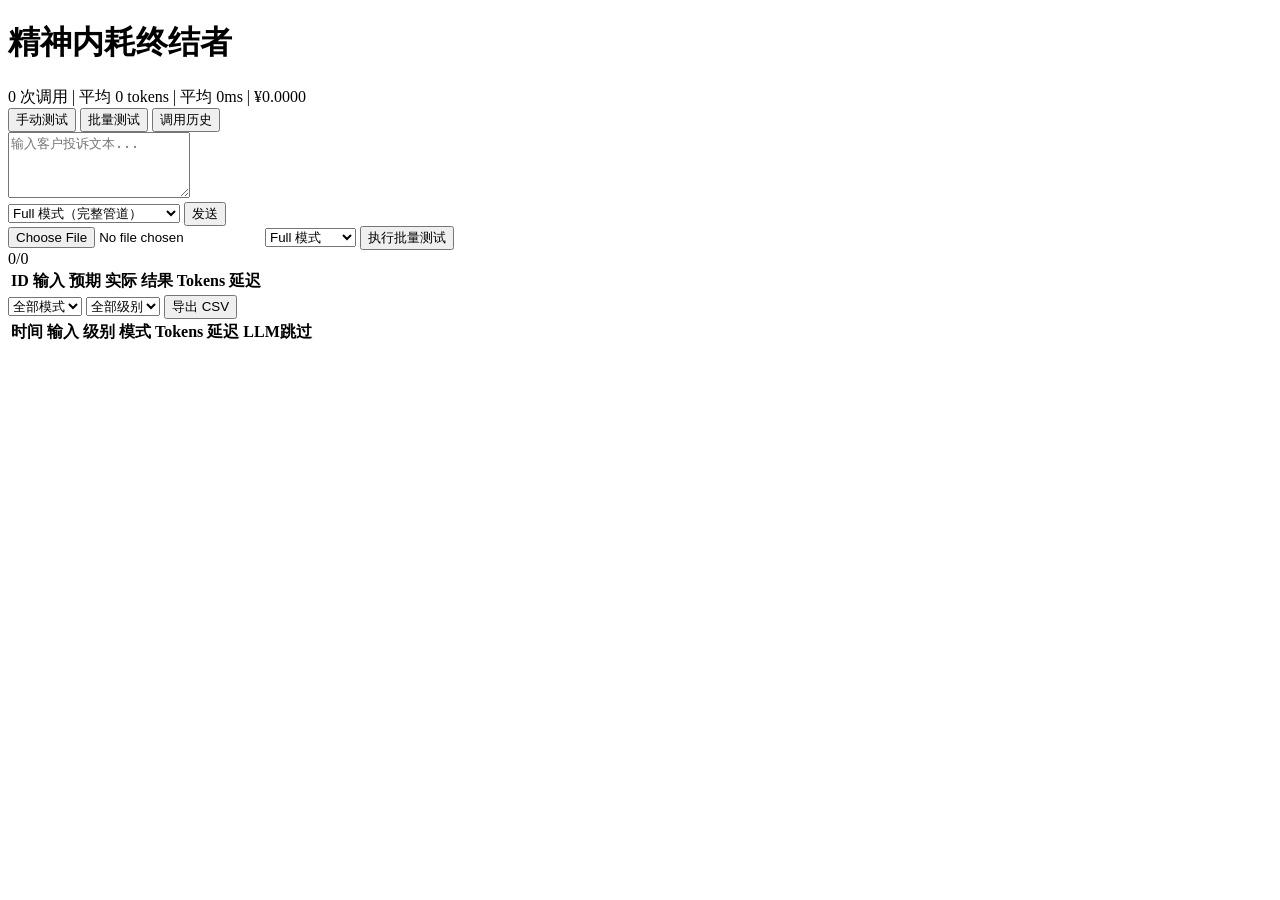
==== mental-barrier-server/templates/index.html @ 453d5cb4 "feat: V4 升级 + 生产环境模拟服务 + 完整技术测试报告 核心改进： - SKILL.md 情绪级别定义精确化（区分谐音=辱骂 vs 感叹=宣泄） - DFA 词典扩充（+6 词条：沙幣/傻" ====
<!DOCTYPE html>
<html lang="zh-CN">
<head>
    <meta charset="UTF-8">
    <meta name="viewport" content="width=device-width, initial-scale=1.0">
    <title>精神内耗终结者 — 生产环境模拟</title>
    <link rel="stylesheet" href="/static/style.css">
</head>
<body>
    <header>
        <h1>精神内耗终结者</h1>
        <div id="status-bar">
            <span class="status-dot green"></span>
            <span id="stat-calls">0 次调用</span>
            <span class="sep">|</span>
            <span id="stat-tokens">平均 0 tokens</span>
            <span class="sep">|</span>
            <span id="stat-latency">平均 0ms</span>
            <span class="sep">|</span>
            <span id="stat-cost">¥0.0000</span>
        </div>
    </header>

    <nav class="tabs">
        <button class="tab active" data-tab="manual">手动测试</button>
        <button class="tab" data-tab="batch">批量测试</button>
        <button class="tab" data-tab="history">调用历史</button>
    </nav>

    <main>
        <!-- 手动测试 -->
        <section id="tab-manual" class="tab-content active">
            <div class="input-panel">
                <textarea id="input-text" placeholder="输入客户投诉文本..." rows="4"></textarea>
                <div class="controls">
                    <select id="mode-select">
                        <option value="full">Full 模式（完整管道）</option>
                        <option value="hybrid">Hybrid 模式（DFA 短路）</option>
                    </select>
                    <button id="btn-send" onclick="sendManual()">发送</button>
                </div>
            </div>
            <div id="result-panel" class="result-panel hidden">
                <div class="result-header">
                    <span id="result-level" class="level-badge"></span>
                    <span id="result-metrics" class="metrics-text"></span>
                </div>
                <div id="result-output" class="result-output"></div>
                <div id="result-details" class="result-details"></div>
            </div>
        </section>

        <!-- 批量测试 -->
        <section id="tab-batch" class="tab-content">
            <div class="batch-controls">
                <input type="file" id="batch-file" accept=".json">
                <select id="batch-mode">
                    <option value="full">Full 模式</option>
                    <option value="hybrid">Hybrid 模式</option>
                </select>
                <button id="btn-batch" onclick="runBatch()">执行批量测试</button>
            </div>
            <div id="batch-progress" class="hidden">
                <div class="progress-bar"><div id="progress-fill"></div></div>
                <span id="progress-text">0/0</span>
            </div>
            <div id="batch-summary" class="hidden"></div>
            <table id="batch-table" class="hidden">
                <thead>
                    <tr>
                        <th>ID</th>
                        <th>输入</th>
                        <th>预期</th>
                        <th>实际</th>
                        <th>结果</th>
                        <th>Tokens</th>
                        <th>延迟</th>
                    </tr>
                </thead>
                <tbody id="batch-tbody"></tbody>
            </table>
        </section>

        <!-- 调用历史 -->
        <section id="tab-history" class="tab-content">
            <div class="history-controls">
                <select id="history-mode" onchange="loadHistory()">
                    <option value="">全部模式</option>
                    <option value="full">Full</option>
                    <option value="hybrid">Hybrid</option>
                </select>
                <select id="history-level" onchange="loadHistory()">
                    <option value="">全部级别</option>
                    <option value="1">级别 1</option>
                    <option value="2">级别 2</option>
                    <option value="3">级别 3</option>
                    <option value="4">级别 4</option>
                </select>
                <button onclick="exportCSV()">导出 CSV</button>
            </div>
            <table id="history-table">
                <thead>
                    <tr>
                        <th>时间</th>
                        <th>输入</th>
                        <th>级别</th>
                        <th>模式</th>
                        <th>Tokens</th>
                        <th>延迟</th>
                        <th>LLM跳过</th>
                    </tr>
                </thead>
                <tbody id="history-tbody"></tbody>
            </table>
            <div id="history-pagination" class="pagination"></div>
        </section>
    </main>

    <script src="/static/app.js"></script>
</body>
</html>
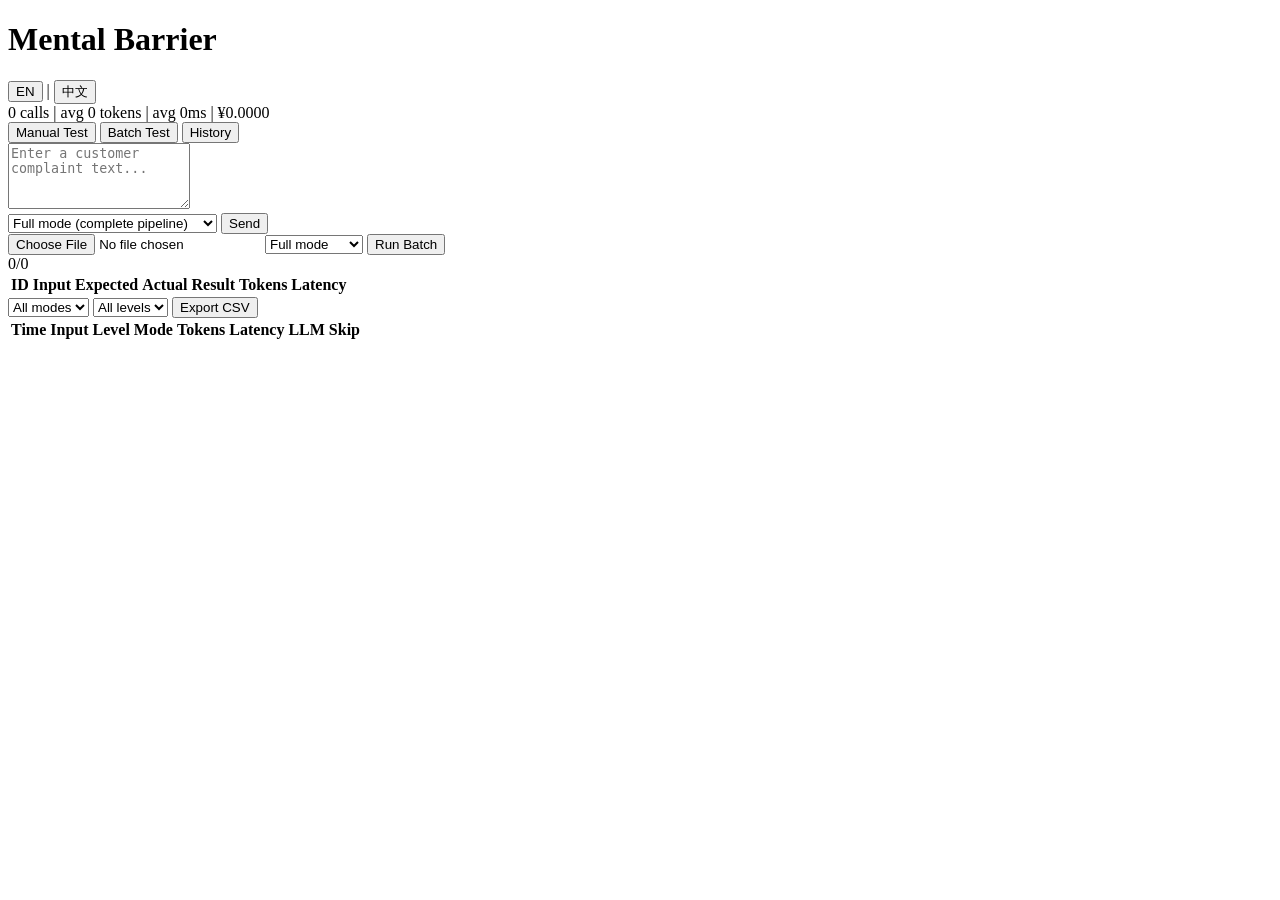
==== commit fa6dfed7: "feat(server): web UI 默认英文 + 顶部 EN/中文 切换按钮 - 默认语言改为英文（之前是中文） - 顶部右上角加语言切换按钮（EN | 中文） - 所有界面文本（tab 标题、" ====
--- a/mental-barrier-server/templates/index.html
+++ b/mental-barrier-server/templates/index.html
@@ -1,43 +1,50 @@
 <!DOCTYPE html>
-<html lang="zh-CN">
+<html lang="en">
 <head>
     <meta charset="UTF-8">
-    <meta name="viewport" content="width=device-width, initial-scale=1.0">
-    <title>精神内耗终结者 — 生产环境模拟</title>
+    <meta name="viewport" content="width=device=device-width, initial-scale=1.0">
+    <title data-i18n="title">Mental Barrier — Production Simulation</title>
     <link rel="stylesheet" href="/static/style.css">
 </head>
 <body>
     <header>
-        <h1>精神内耗终结者</h1>
+        <div class="header-row">
+            <h1 data-i18n="h1">Mental Barrier</h1>
+            <div class="lang-switch" role="group" aria-label="Language switcher">
+                <button id="lang-en" class="lang-btn active" data-lang="en" aria-pressed="true">EN</button>
+                <span class="lang-sep">|</span>
+                <button id="lang-zh" class="lang-btn" data-lang="zh" aria-pressed="false">中文</button>
+            </div>
+        </div>
         <div id="status-bar">
             <span class="status-dot green"></span>
-            <span id="stat-calls">0 次调用</span>
+            <span id="stat-calls" data-i18n="stat-calls">0 calls</span>
             <span class="sep">|</span>
-            <span id="stat-tokens">平均 0 tokens</span>
+            <span id="stat-tokens" data-i18n="stat-tokens">avg 0 tokens</span>
             <span class="sep">|</span>
-            <span id="stat-latency">平均 0ms</span>
+            <span id="stat-latency" data-i18n="stat-latency">avg 0ms</span>
             <span class="sep">|</span>
             <span id="stat-cost">¥0.0000</span>
         </div>
     </header>
 
     <nav class="tabs">
-        <button class="tab active" data-tab="manual">手动测试</button>
-        <button class="tab" data-tab="batch">批量测试</button>
-        <button class="tab" data-tab="history">调用历史</button>
+        <button class="tab active" data-tab="manual" data-i18n="tab-manual">Manual Test</button>
+        <button class="tab" data-tab="batch" data-i18n="tab-batch">Batch Test</button>
+        <button class="tab" data-tab="history" data-i18n="tab-history">History</button>
     </nav>
 
     <main>
-        <!-- 手动测试 -->
+        <!-- Manual Test -->
         <section id="tab-manual" class="tab-content active">
             <div class="input-panel">
-                <textarea id="input-text" placeholder="输入客户投诉文本..." rows="4"></textarea>
+                <textarea id="input-text" data-i18n-placeholder="placeholder-input" placeholder="Enter a customer complaint text..." rows="4"></textarea>
                 <div class="controls">
                     <select id="mode-select">
-                        <option value="full">Full 模式（完整管道）</option>
-                        <option value="hybrid">Hybrid 模式（DFA 短路）</option>
+                        <option value="full" data-i18n="mode-full">Full mode (complete pipeline)</option>
+                        <option value="hybrid" data-i18n="mode-hybrid">Hybrid mode (DFA short-circuit)</option>
                     </select>
-                    <button id="btn-send" onclick="sendManual()">发送</button>
+                    <button id="btn-send" onclick="sendManual()" data-i18n="btn-send">Send</button>
                 </div>
             </div>
             <div id="result-panel" class="result-panel hidden">
@@ -50,15 +57,15 @@
             </div>
         </section>
 
-        <!-- 批量测试 -->
+        <!-- Batch Test -->
         <section id="tab-batch" class="tab-content">
             <div class="batch-controls">
                 <input type="file" id="batch-file" accept=".json">
                 <select id="batch-mode">
-                    <option value="full">Full 模式</option>
-                    <option value="hybrid">Hybrid 模式</option>
+                    <option value="full" data-i18n="mode-full">Full mode</option>
+                    <option value="hybrid" data-i18n="mode-hybrid">Hybrid mode</option>
                 </select>
-                <button id="btn-batch" onclick="runBatch()">执行批量测试</button>
+                <button id="btn-batch" onclick="runBatch()" data-i18n="btn-run-batch">Run Batch</button>
             </div>
             <div id="batch-progress" class="hidden">
                 <div class="progress-bar"><div id="progress-fill"></div></div>
@@ -68,46 +75,46 @@
             <table id="batch-table" class="hidden">
                 <thead>
                     <tr>
-                        <th>ID</th>
-                        <th>输入</th>
-                        <th>预期</th>
-                        <th>实际</th>
-                        <th>结果</th>
-                        <th>Tokens</th>
-                        <th>延迟</th>
+                        <th data-i18n="th-id">ID</th>
+                        <th data-i18n="th-input">Input</th>
+                        <th data-i18n="th-expected">Expected</th>
+                        <th data-i18n="th-actual">Actual</th>
+                        <th data-i18n="th-result">Result</th>
+                        <th data-i18n="th-tokens">Tokens</th>
+                        <th data-i18n="th-latency">Latency</th>
                     </tr>
                 </thead>
                 <tbody id="batch-tbody"></tbody>
             </table>
         </section>
 
-        <!-- 调用历史 -->
+        <!-- History -->
         <section id="tab-history" class="tab-content">
             <div class="history-controls">
                 <select id="history-mode" onchange="loadHistory()">
-                    <option value="">全部模式</option>
+                    <option value="" data-i18n="filter-all-modes">All modes</option>
                     <option value="full">Full</option>
                     <option value="hybrid">Hybrid</option>
                 </select>
                 <select id="history-level" onchange="loadHistory()">
-                    <option value="">全部级别</option>
-                    <option value="1">级别 1</option>
-                    <option value="2">级别 2</option>
-                    <option value="3">级别 3</option>
-                    <option value="4">级别 4</option>
+                    <option value="" data-i18n="filter-all-levels">All levels</option>
+                    <option value="1" data-i18n="level-1">Level 1</option>
+                    <option value="2" data-i18n="level-2">Level 2</option>
+                    <option value="3" data-i18n="level-3">Level 3</option>
+                    <option value="4" data-i18n="level-4">Level 4</option>
                 </select>
-                <button onclick="exportCSV()">导出 CSV</button>
+                <button onclick="exportCSV()" data-i18n="btn-export-csv">Export CSV</button>
             </div>
             <table id="history-table">
                 <thead>
                     <tr>
-                        <th>时间</th>
-                        <th>输入</th>
-                        <th>级别</th>
-                        <th>模式</th>
-                        <th>Tokens</th>
-                        <th>延迟</th>
-                        <th>LLM跳过</th>
+                        <th data-i18n="th-time">Time</th>
+                        <th data-i18n="th-input">Input</th>
+                        <th data-i18n="th-level">Level</th>
+                        <th data-i18n="th-mode">Mode</th>
+                        <th data-i18n="th-tokens">Tokens</th>
+                        <th data-i18n="th-latency">Latency</th>
+                        <th data-i18n="th-llm-skip">LLM Skip</th>
                     </tr>
                 </thead>
                 <tbody id="history-tbody"></tbody>
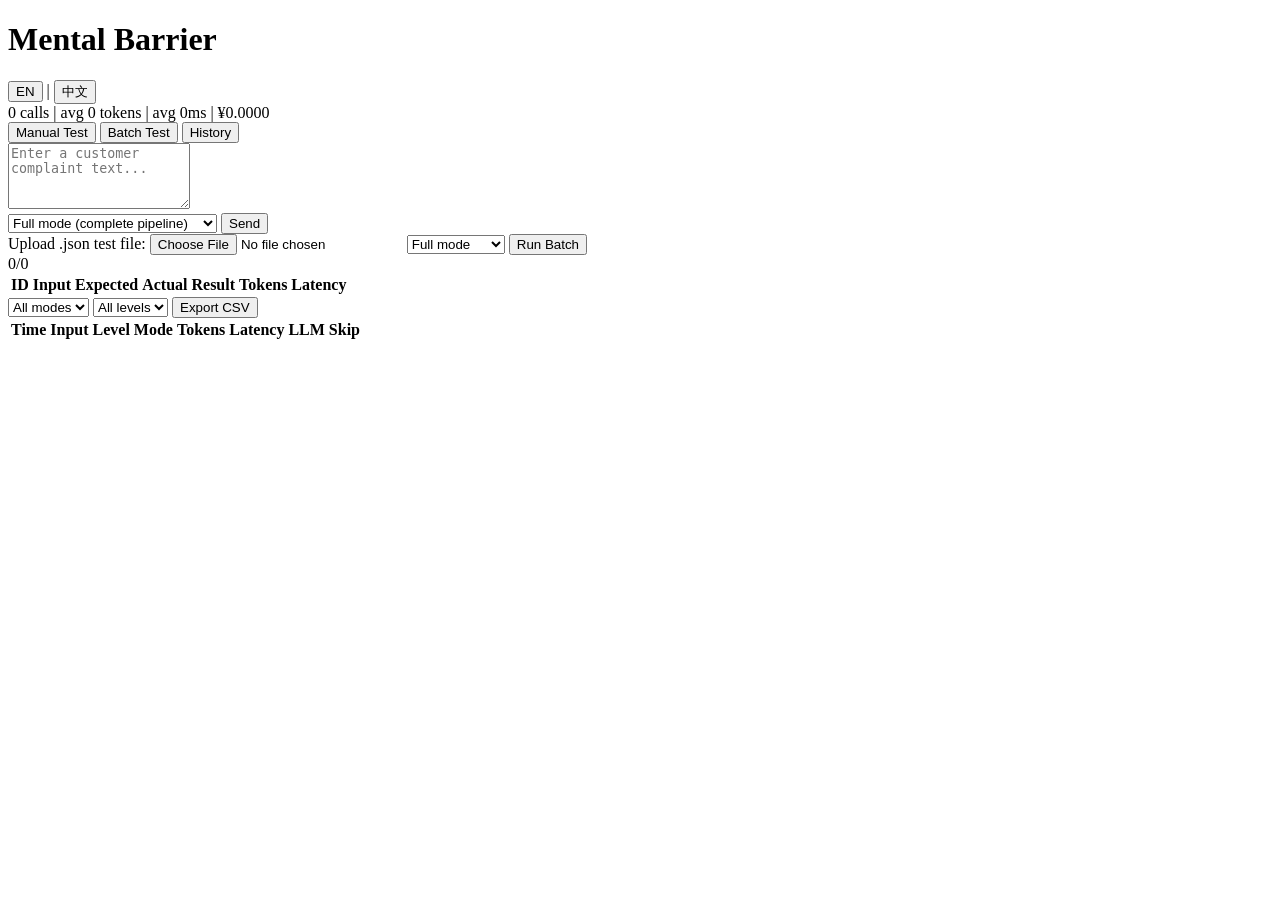
==== commit 1517dd8f: "fix(server): batch 文件选择区域加 i18n 提示标签" ====
--- a/mental-barrier-server/templates/index.html
+++ b/mental-barrier-server/templates/index.html
@@ -60,6 +60,7 @@
         <!-- Batch Test -->
         <section id="tab-batch" class="tab-content">
             <div class="batch-controls">
+                <label class="file-label" data-i18n="batch-file-hint">Upload .json test file:</label>
                 <input type="file" id="batch-file" accept=".json">
                 <select id="batch-mode">
                     <option value="full" data-i18n="mode-full">Full mode</option>
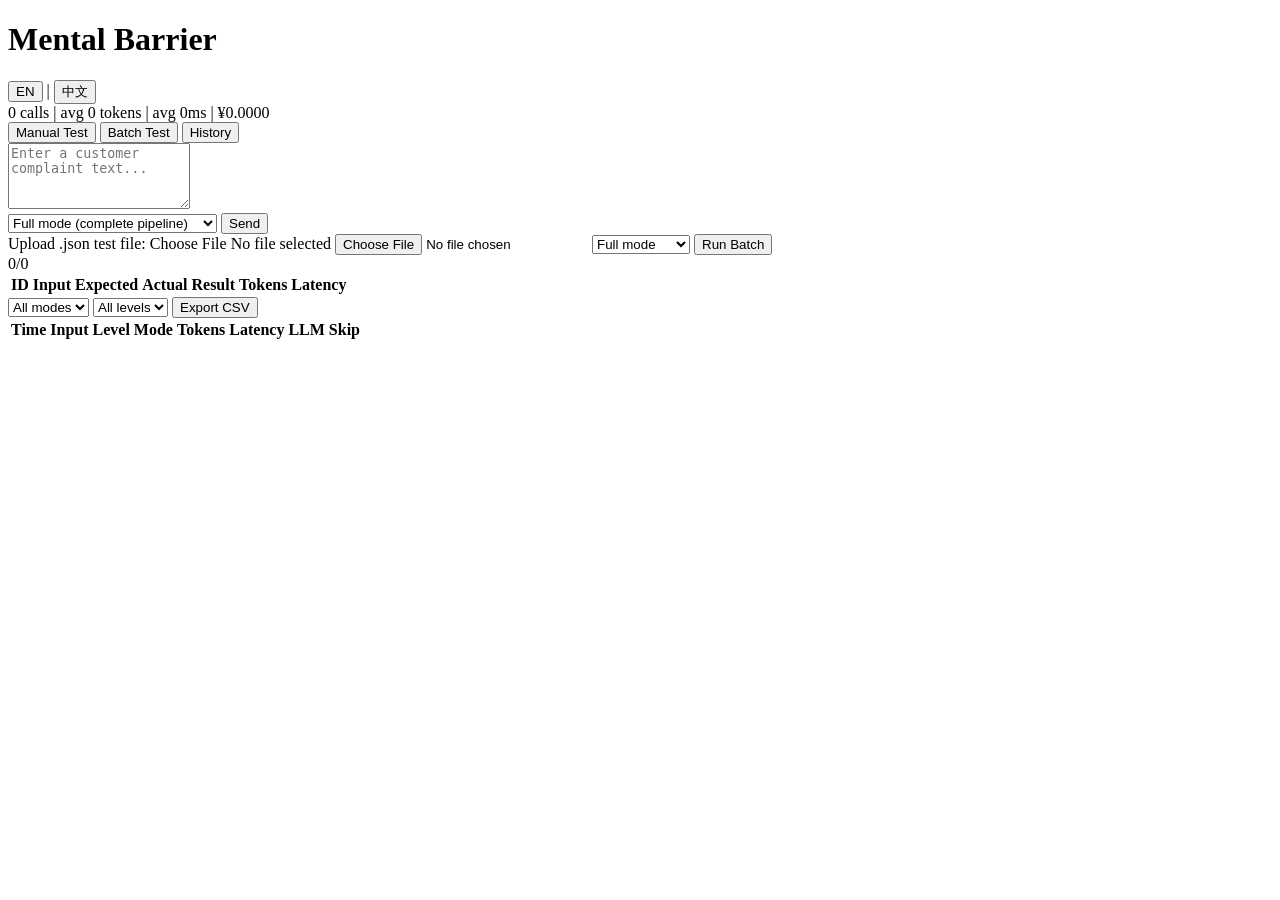
==== commit 8241ec63: "fix(server): 文件选择改为自定义按钮 + i18n" ====
--- a/mental-barrier-server/templates/index.html
+++ b/mental-barrier-server/templates/index.html
@@ -61,7 +61,9 @@
         <section id="tab-batch" class="tab-content">
             <div class="batch-controls">
                 <label class="file-label" data-i18n="batch-file-hint">Upload .json test file:</label>
-                <input type="file" id="batch-file" accept=".json">
+                <label class="file-btn" for="batch-file" data-i18n="btn-choose-file">Choose File</label>
+                <span class="file-name" id="batch-file-name" data-i18n="no-file-selected">No file selected</span>
+                <input type="file" id="batch-file" accept=".json" class="file-hidden">
                 <select id="batch-mode">
                     <option value="full" data-i18n="mode-full">Full mode</option>
                     <option value="hybrid" data-i18n="mode-hybrid">Hybrid mode</option>
